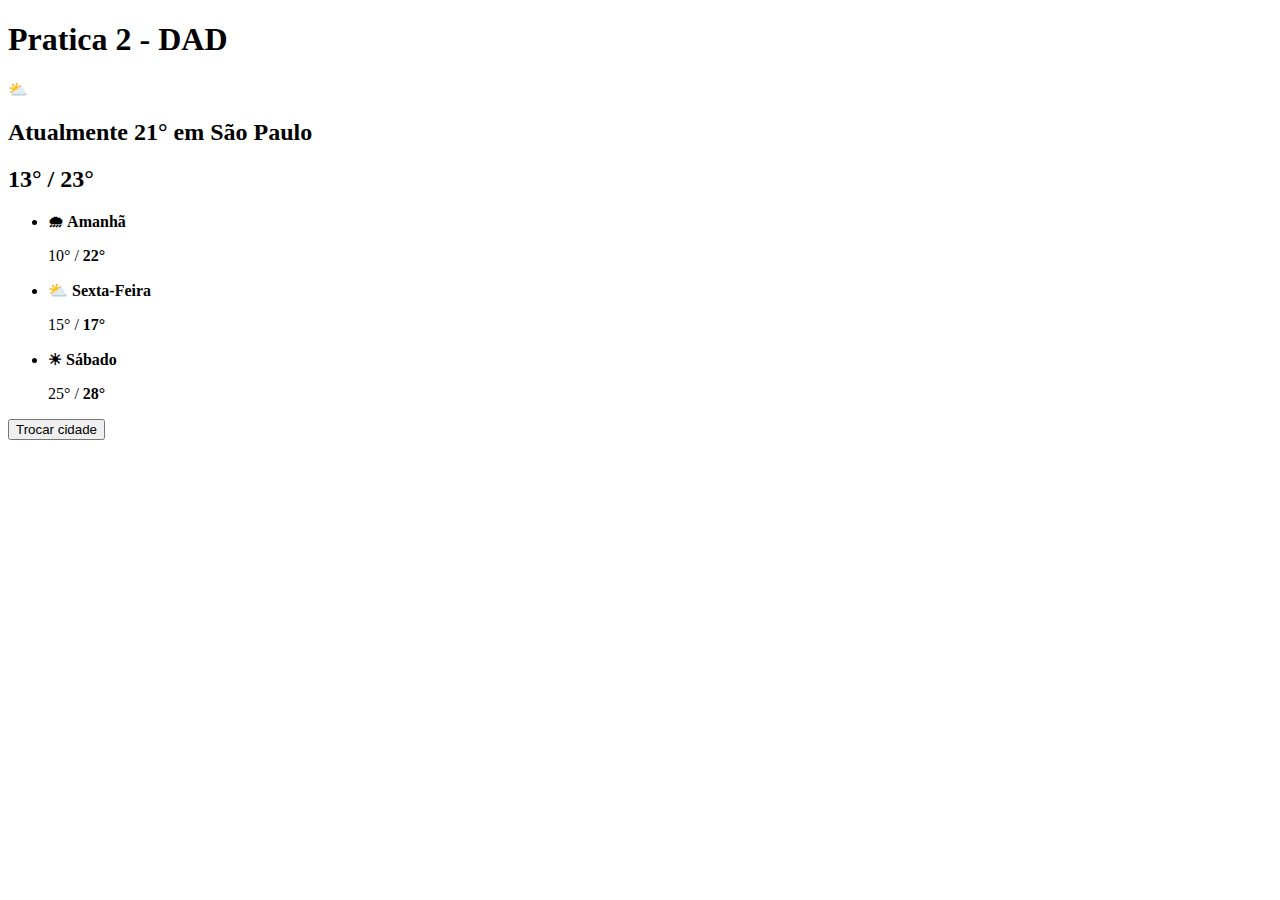
==== DAD_atv2_Bgrp7/index.html @ bf269dd5 "Criando estrutura index" ====
<!DOCTYPE html>
<html lang="en">
<head>
    <meta charset="UTF-8">
    <meta http-equiv="X-UA-Compatible" content="IE=edge">
    <meta name="viewport" content="width=device-width, initial-scale=1.0">
    <title>DAD_atv2_Bgrp7</title>
</head>
<body>
    <h1>Pratica 2 - DAD</h1>
    <p>&#x26c5;</p> 
    <h2>Atualmente 21° em São Paulo</h2>
    <h2>13° / 23°</h2>
    <ul>
        <li><strong>&#x1f327; Amanhã</strong> <p>10° / <strong>22°</strong></p></li>
        <li><strong>&#x26c5; Sexta-Feira</strong> <p>15° / <strong>17°</strong></p></li>
        <li><strong>&#9728; Sábado</strong> <p>25° / <strong>28°</strong></p></li>
    </ul>   
    <button>Trocar cidade</button>
</body>
</html>
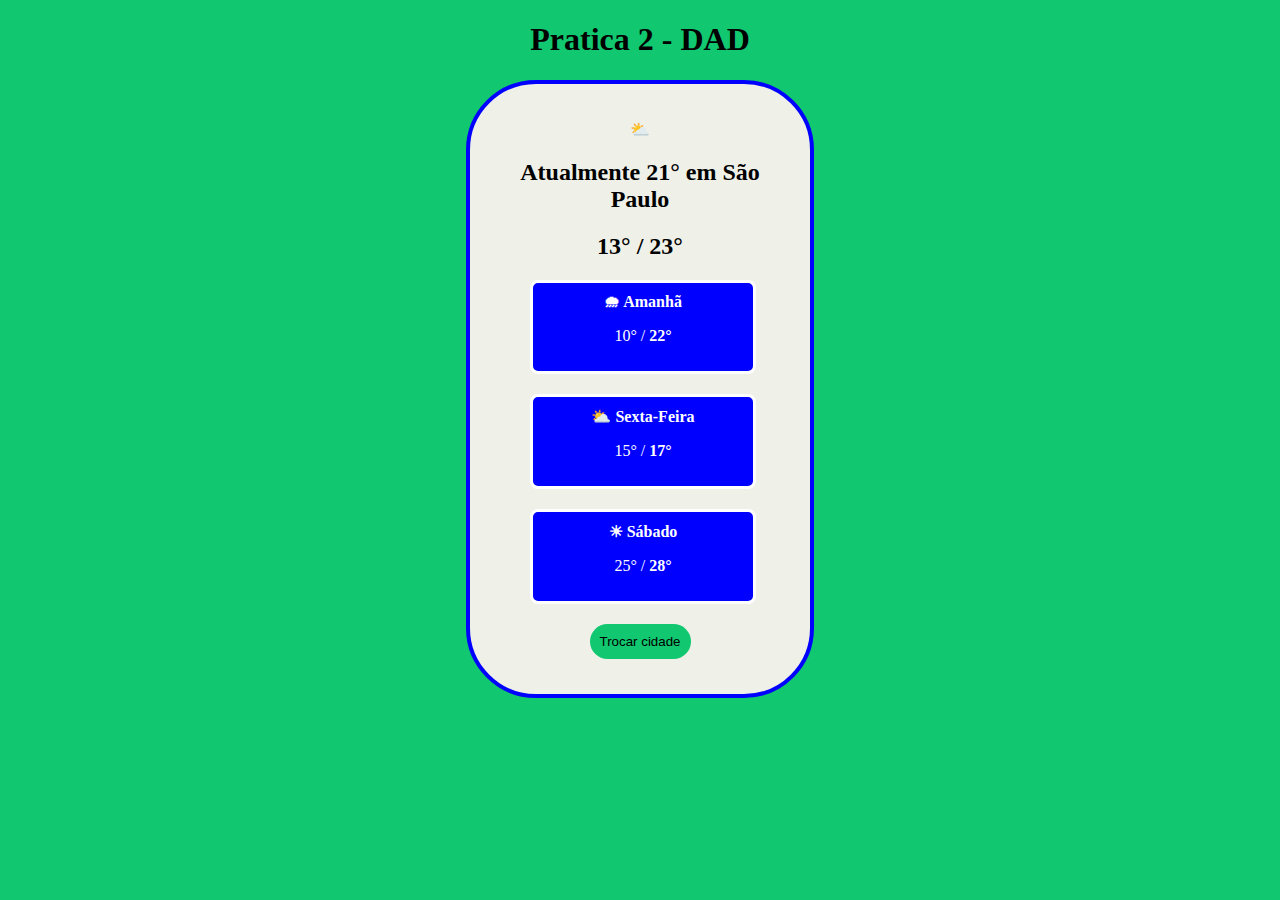
==== commit 09a62494: "Adicionando o css" ====
--- a/DAD_atv2_Bgrp7/index.html
+++ b/DAD_atv2_Bgrp7/index.html
@@ -5,9 +5,11 @@
     <meta http-equiv="X-UA-Compatible" content="IE=edge">
     <meta name="viewport" content="width=device-width, initial-scale=1.0">
     <title>DAD_atv2_Bgrp7</title>
+    <link rel="stylesheet" href="estilo.css">
 </head>
 <body>
     <h1>Pratica 2 - DAD</h1>
+    <main>
     <p>&#x26c5;</p> 
     <h2>Atualmente 21° em São Paulo</h2>
     <h2>13° / 23°</h2>
@@ -17,5 +19,6 @@
         <li><strong>&#9728; Sábado</strong> <p>25° / <strong>28°</strong></p></li>
     </ul>   
     <button>Trocar cidade</button>
+    </main>     
 </body>
 </html>--- a/DAD_atv2_Bgrp7/estilo.css
+++ b/DAD_atv2_Bgrp7/estilo.css
@@ -0,0 +1,37 @@
+body{
+    background-color: #11c76f;
+}
+
+h1, h2, h3, p{
+    text-align: center;
+}
+
+li{
+    width: 200px;
+    padding: 10px;
+    margin-right: 100px;
+    margin-bottom: 20px;
+    background-color: blue;
+    border-radius: 8px;
+    color: white;
+    list-style: none;
+    border: solid;
+}
+
+main{
+    height: 570px;
+    border: 4px solid blue;
+    background-color: #eff0e8;
+    width: 300px;
+    border-radius: 70px;
+    margin: auto;
+    padding: 20px;
+    text-align: center;
+}
+
+button{
+    background-color: #11c76f;
+    border-radius: 20px;
+    padding: 10px;
+    border-style: none;
+}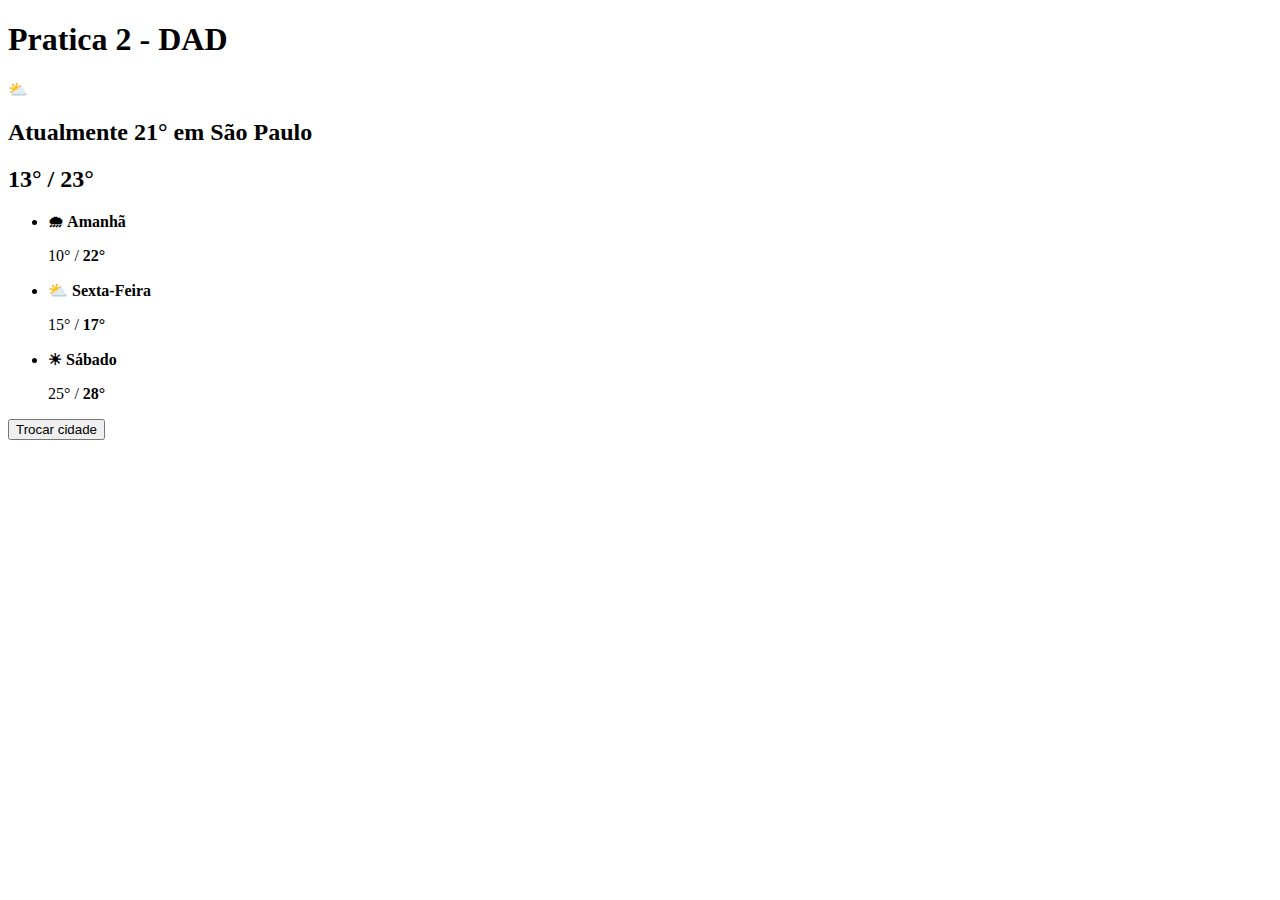
==== commit 30f7435c: "alterando o index" ====
--- a/DAD_atv2_Bgrp7/index.html
+++ b/DAD_atv2_Bgrp7/index.html
@@ -5,7 +5,6 @@
     <meta http-equiv="X-UA-Compatible" content="IE=edge">
     <meta name="viewport" content="width=device-width, initial-scale=1.0">
     <title>DAD_atv2_Bgrp7</title>
-    <link rel="stylesheet" href="estilo.css">
 </head>
 <body>
     <h1>Pratica 2 - DAD</h1>
@@ -19,6 +18,6 @@
         <li><strong>&#9728; Sábado</strong> <p>25° / <strong>28°</strong></p></li>
     </ul>   
     <button>Trocar cidade</button>
-    </main>     
+    </main>
 </body>
 </html>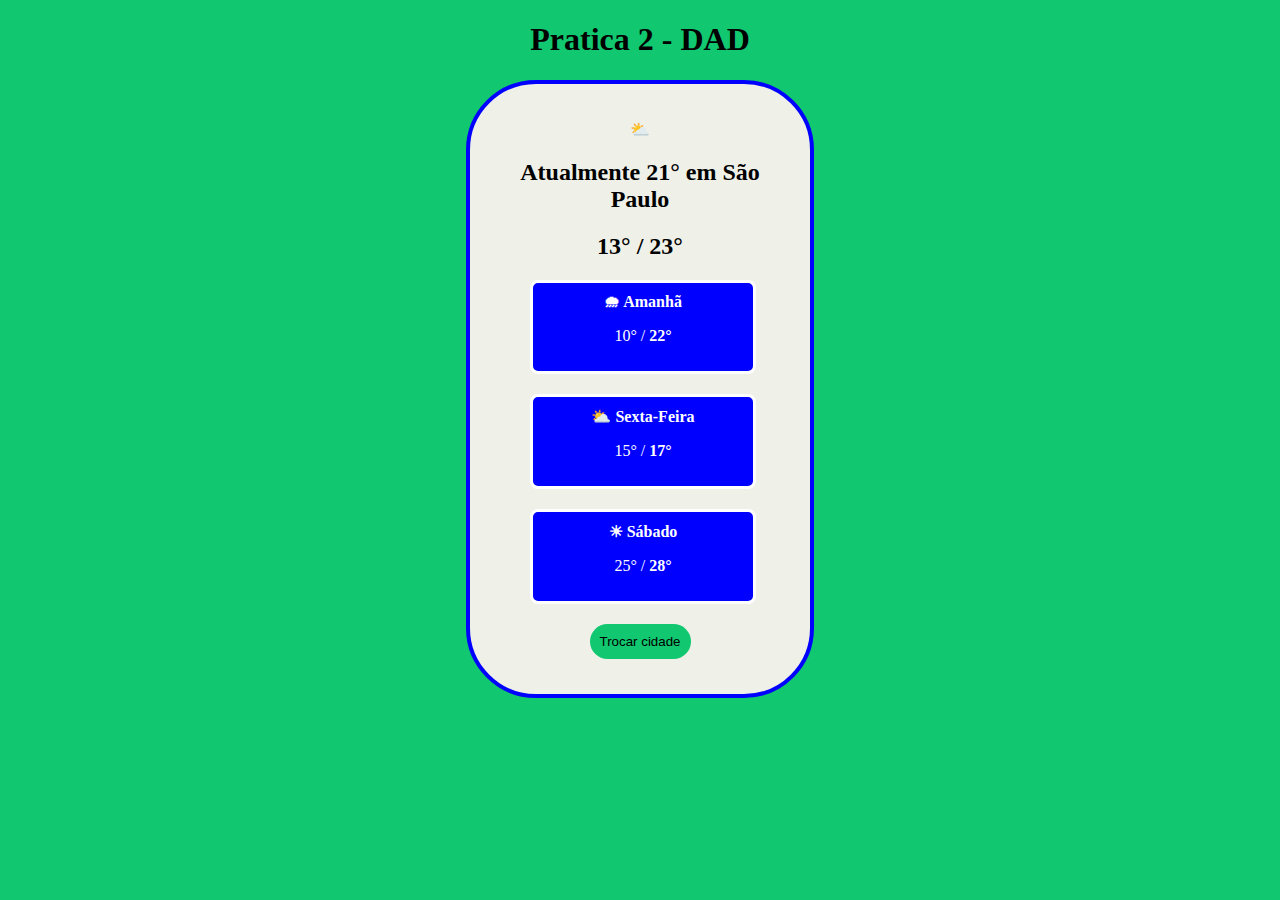
==== commit bc1cba15: "fazendo merge entre main e estilo" ====
--- a/DAD_atv2_Bgrp7/index.html
+++ b/DAD_atv2_Bgrp7/index.html
@@ -5,6 +5,7 @@
     <meta http-equiv="X-UA-Compatible" content="IE=edge">
     <meta name="viewport" content="width=device-width, initial-scale=1.0">
     <title>DAD_atv2_Bgrp7</title>
+    <link rel="stylesheet" href="estilo.css">
 </head>
 <body>
     <h1>Pratica 2 - DAD</h1>
--- a/DAD_atv2_Bgrp7/estilo.css
+++ b/DAD_atv2_Bgrp7/estilo.css
@@ -0,0 +1,37 @@
+body{
+    background-color: #11c76f;
+}
+
+h1, h2, h3, p{
+    text-align: center;
+}
+
+li{
+    width: 200px;
+    padding: 10px;
+    margin-right: 100px;
+    margin-bottom: 20px;
+    background-color: blue;
+    border-radius: 8px;
+    color: white;
+    list-style: none;
+    border: solid;
+}
+
+main{
+    height: 570px;
+    border: 4px solid blue;
+    background-color: #eff0e8;
+    width: 300px;
+    border-radius: 70px;
+    margin: auto;
+    padding: 20px;
+    text-align: center;
+}
+
+button{
+    background-color: #11c76f;
+    border-radius: 20px;
+    padding: 10px;
+    border-style: none;
+}